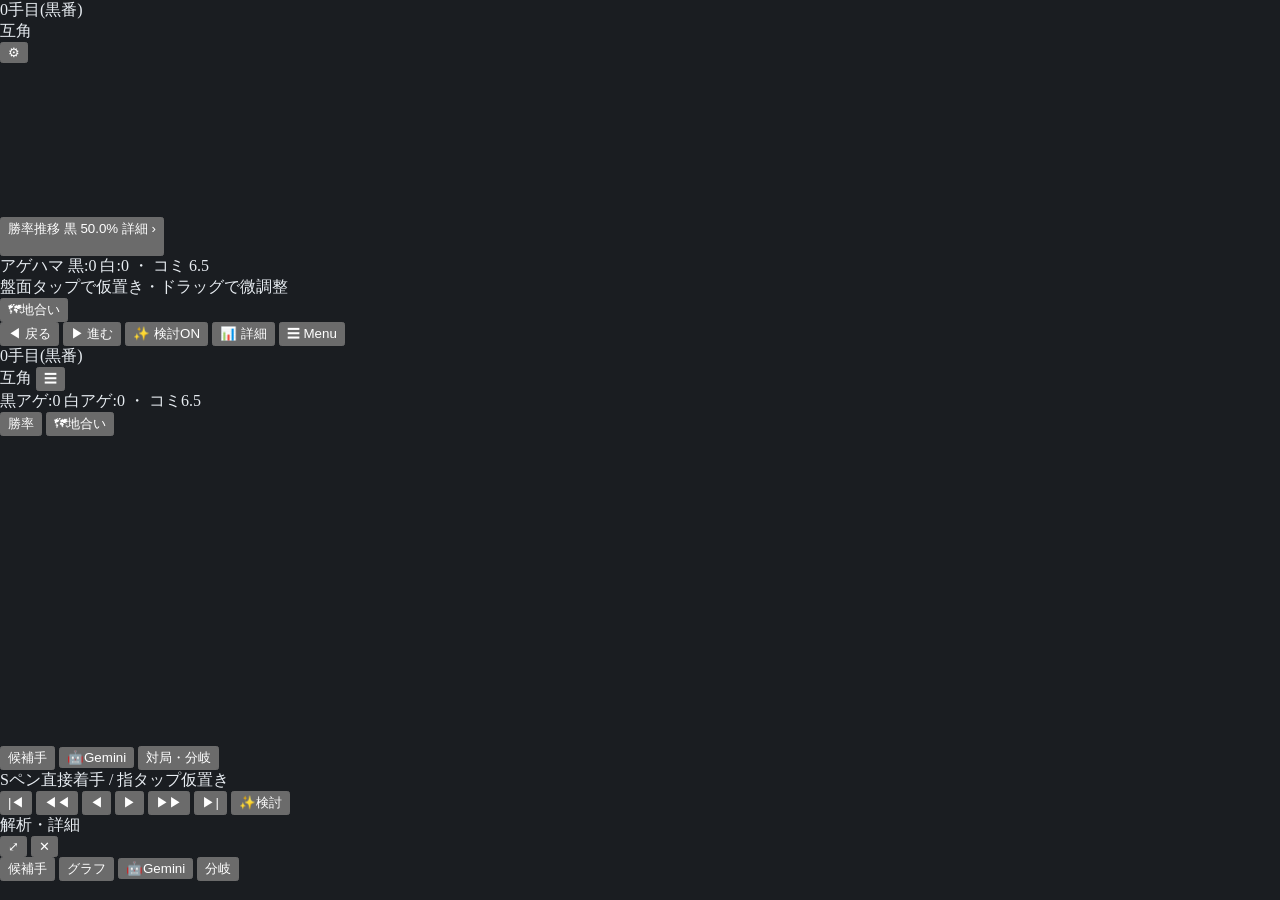
==== projects/web-goban/static/index.html @ 6f2521d2 "chore(discord-agent): 1と2を設定で切り替えられるようにして" ====
<!DOCTYPE html>
<html lang="ja">
<head>
  <meta charset="UTF-8">
  <meta name="viewport" content="width=device-width, initial-scale=1.0, maximum-scale=1.0, user-scalable=no, viewport-fit=cover">
  <meta name="theme-color" content="#1A1D21">
  <meta name="color-scheme" content="dark">
  <meta name="apple-mobile-web-app-capable" content="yes">
  <meta name="apple-mobile-web-app-status-bar-style" content="black-translucent">
  <title>Web 碁盤 (KataGo × Gemini)</title>
  <link rel="manifest" href="/manifest.webmanifest">
  <link rel="icon" type="image/svg+xml" href="/static/icons/icon.svg">
  <style>
    /* Critical no-flash dark boot backdrop */
    html, body {
      margin: 0;
      padding: 0;
      width: 100%;
      height: 100%;
      background-color: #1A1D21;
      color: #E8EDF2;
      overflow: hidden;
      overscroll-behavior: none;
    }
  </style>
  <link rel="stylesheet" href="/static/css/app.css?v=__BUILD_ID__">
</head>
<body>
  <div id="app" data-layout="mobile-portrait">
    <!-- [1] Mobile Top Status Bar (44px fixed) -->
    <header id="top-bar" data-testid="top-bar">
      <div class="top-status-left">
        <span id="conn-dot" class="conn-dot is-connecting" aria-label="接続状態"></span>
        <span id="top-move-text" class="move-text">0手目(黒番)</span>
        <div id="top-winrate-bar" class="winrate-bar" aria-label="勝率バー">
          <div id="top-winrate-fill" class="winrate-fill" style="width: 50%;"></div>
        </div>
        <span id="top-score-text" class="score-text">互角</span>
      </div>
      <button id="btn-settings" class="icon-btn" type="button" aria-label="設定・メニュー" data-testid="btn-settings">⚙</button>
    </header>

    <!-- [2] Board Column & 2-Layer Canvas Stage -->
    <main id="board-column" data-testid="board-column">
      <div id="board-stage" data-testid="board-stage">
        <canvas id="goban-static" data-testid="goban-static"></canvas>
        <canvas id="goban-dynamic" data-testid="goban-dynamic"></canvas>

        <!-- Zero-layout-shift overlays inside board stage -->
        <div id="connection-banner" class="board-banner is-warn" role="status" hidden data-testid="connection-banner">
          <span id="connection-banner-text">⚠️ サーバーへ再接続中…</span>
        </div>

        <div class="board-overlay-pills">
          <div id="branch-pill" class="board-pill" hidden data-testid="branch-pill">
            <span id="branch-pill-text" class="board-pill-label">🌿分岐 +1手</span>
            <button id="btn-return-main" class="pill-action-btn" type="button" data-board-overlay-control data-testid="btn-return-main">本譜へ</button>
          </div>
          <div id="zoom-pill" class="board-pill is-right" hidden data-testid="zoom-pill">
            <button id="btn-zoom-reset" class="pill-action-btn" type="button" data-board-overlay-control data-testid="btn-zoom-reset">🔍100%</button>
          </div>
        </div>

        <div id="external-katago-banner" class="board-banner is-bottom is-info" role="status" hidden data-testid="external-katago-banner">
          <span id="external-katago-banner-text">外部 KataGo (KaTrain等) を検知中 — 自動起動を抑制中</span>
        </div>
      </div>
    </main>

    <!-- [2b] Mobile Variable Mini Info Strip (auto-hidden when height <= 750px) -->
    <section id="mini-info-strip" aria-label="ミニ形勢情報" data-testid="mini-info-strip">
      <button id="btn-mini-sparkline" class="mini-sparkline-btn" type="button" data-testid="btn-mini-sparkline">
        <div class="mini-sparkline-header">
          <span class="mini-sparkline-title">勝率推移</span>
          <span id="mini-sparkline-wr" class="mini-sparkline-val">黒 50.0%</span>
          <span class="mini-sparkline-hint">詳細 ›</span>
        </div>
        <svg id="mini-sparkline-svg" class="mini-sparkline-svg" viewBox="0 0 320 26" preserveAspectRatio="none" aria-hidden="true"></svg>
      </button>
      <div id="mini-cand-row" class="mini-cand-row" data-testid="mini-cand-row"></div>
      <div id="mini-meta-row" class="mini-meta-row">
        <span id="mini-captures-text" class="mini-captures-text">アゲハマ 黒:0 白:0 ・ コミ 6.5</span>
        <span id="mini-flash-note" class="mini-flash-note" hidden></span>
      </div>
    </section>

    <!-- [3] Mobile State-Linked Fixed Action Bar (52px strict fixed height) -->
    <section id="action-bar" aria-label="操作バー" data-testid="action-bar">
      <div id="action-bar-normal" class="action-bar-pane">
        <div id="action-normal-text" class="action-summary-text">盤面タップで仮置き・ドラッグで微調整</div>
        <div id="action-review-controls" class="action-inline-group">
          <button id="btn-heatmap-mobile" class="compact-toggle-btn" type="button" aria-pressed="false" data-testid="btn-heatmap-mobile">🗺地合い</button>
        </div>
        <div id="action-play-controls" class="action-inline-group" hidden>
          <button id="btn-play-pass" class="compact-action-btn" type="button" data-testid="btn-play-pass">パス</button>
          <button id="btn-play-undo" class="compact-action-btn" type="button" data-testid="btn-play-undo">待った</button>
          <button id="btn-play-resign" class="compact-action-btn is-danger" type="button" data-testid="btn-play-resign">投了</button>
        </div>
      </div>

      <div id="action-bar-hover" class="action-bar-pane is-hover" hidden>
        <div id="action-hover-text" class="action-hover-text">👁 照準</div>
      </div>

      <div id="action-bar-ghost" class="action-bar-pane is-ghost" hidden>
        <span id="ghost-label" class="ghost-label" data-testid="ghost-label">黒 Q14</span>
        <div class="ghost-btn-group">
          <button id="btn-ghost-cancel" class="btn-ghost-cancel" type="button" data-testid="btn-ghost-cancel">✕ 取消</button>
          <button id="btn-ghost-confirm" class="btn-ghost-confirm" type="button" data-testid="btn-ghost-confirm">✓ 着手確定</button>
        </div>
      </div>
    </section>

    <!-- [4] Mobile Bottom Toolbar (56px + safe-area-bottom) -->
    <nav id="bottom-toolbar" aria-label="メインツールバー" data-testid="bottom-toolbar">
      <button id="btn-prev" class="toolbar-btn" type="button" data-testid="btn-prev">
        <span class="tb-icon">◀</span>
        <span class="tb-label">戻る</span>
      </button>
      <button id="btn-next" class="toolbar-btn" type="button" data-testid="btn-next">
        <span class="tb-icon">▶</span>
        <span class="tb-label">進む</span>
      </button>
      <button id="btn-toggle-analyze" class="toolbar-btn is-active" type="button" aria-pressed="true" data-testid="btn-toggle-analyze">
        <span id="analyze-btn-icon" class="tb-icon">✨</span>
        <span id="analyze-btn-label" class="tb-label">検討ON</span>
      </button>
      <button id="btn-open-sheet" class="toolbar-btn" type="button" data-testid="btn-open-sheet">
        <span class="tb-icon">📊</span>
        <span class="tb-label">詳細</span>
      </button>
      <button id="btn-menu" class="toolbar-btn" type="button" data-testid="btn-menu">
        <span class="tb-icon">☰</span>
        <span class="tb-label">Menu</span>
      </button>
    </nav>

    <!-- [Tablet] Permanent Integrated Side Panel (Landscape right / Portrait bottom) -->
    <aside id="side-panel" aria-label="解析・操作パネル" data-testid="side-panel">
      <!-- [R1] Side Header (44px) -->
      <div id="side-header" data-testid="side-header">
        <span id="side-conn-dot" class="conn-dot is-connecting" aria-label="接続状態"></span>
        <span id="side-move-text" class="move-text">0手目(黒番)</span>
        <div id="side-winrate-bar" class="winrate-bar" aria-label="勝率バー">
          <div id="side-winrate-fill" class="winrate-fill" style="width: 50%;"></div>
        </div>
        <span id="side-score-text" class="score-text">互角</span>
        <button id="btn-side-menu" class="icon-btn" type="button" aria-label="メニュー" data-testid="btn-side-menu">☰</button>
      </div>

      <!-- [R2] Eval Graph (156px) -->
      <div id="side-graph-wrap" data-testid="side-graph-wrap">
        <div class="graph-toolbar">
          <span id="side-graph-meta" class="graph-meta-text">黒アゲ:0 白アゲ:0 ・ コミ6.5</span>
          <div class="graph-toolbar-btns">
            <button id="btn-graph-mode-side" class="compact-toggle-btn" type="button" data-testid="btn-graph-mode-side">勝率</button>
            <button id="btn-heatmap-side" class="compact-toggle-btn" type="button" aria-pressed="false" data-testid="btn-heatmap-side">🗺地合い</button>
          </div>
        </div>
        <svg id="eval-graph-svg" class="eval-graph-svg" viewBox="0 0 460 110" preserveAspectRatio="none" role="img" aria-label="勝率・目数推移グラフ" data-testid="eval-graph-svg"></svg>
      </div>

      <!-- [R3] Side Tabs (48px) -->
      <div id="side-tabs" role="tablist" data-testid="side-tabs">
        <button class="panel-tab is-active" type="button" role="tab" aria-selected="true" data-side-tab="candidates" data-testid="side-tab-candidates">候補手</button>
        <button class="panel-tab" type="button" role="tab" aria-selected="false" data-side-tab="coach" data-testid="side-tab-coach">🤖Gemini</button>
        <button class="panel-tab" type="button" role="tab" aria-selected="false" data-side-tab="game" data-testid="side-tab-game">対局・分岐</button>
      </div>

      <!-- [R4] Side Scroll Content (flex: 1) -->
      <div id="side-scroll" data-testid="side-scroll">
        <div id="side-pane-candidates" class="panel-pane"></div>
        <div id="side-pane-coach" class="panel-pane" hidden></div>
        <div id="side-pane-game" class="panel-pane" hidden></div>
      </div>

      <!-- [R5] Side State-Linked Action Bar (48px strict fixed height) -->
      <div id="side-action-bar" data-testid="side-action-bar">
        <div id="side-action-normal" class="action-bar-pane">
          <div id="side-action-text" class="action-summary-text">Sペン直接着手 / 指タップ仮置き</div>
          <div id="side-play-controls" class="action-inline-group" hidden>
            <button id="btn-side-pass" class="compact-action-btn" type="button" data-testid="btn-side-pass">パス</button>
            <button id="btn-side-undo" class="compact-action-btn" type="button" data-testid="btn-side-undo">待った</button>
            <button id="btn-side-resign" class="compact-action-btn is-danger" type="button" data-testid="btn-side-resign">投了</button>
          </div>
        </div>

        <div id="side-action-hover" class="action-bar-pane is-hover" hidden>
          <div id="side-hover-text" class="action-hover-text">👁 照準</div>
        </div>

        <div id="side-action-ghost" class="action-bar-pane is-ghost" hidden>
          <span id="side-ghost-label" class="ghost-label" data-testid="side-ghost-label">黒 Q14</span>
          <div class="ghost-btn-group">
            <button id="btn-side-ghost-cancel" class="btn-ghost-cancel" type="button" data-testid="btn-side-ghost-cancel">✕ 取消</button>
            <button id="btn-side-ghost-confirm" class="btn-ghost-confirm" type="button" data-testid="btn-side-ghost-confirm">✓ 着手確定</button>
          </div>
        </div>
      </div>

      <!-- [R6] Side Navigation Footer (56px) -->
      <div id="side-footer" data-testid="side-footer">
        <button id="btn-side-start" class="side-nav-btn" type="button" aria-label="初手へ" data-testid="btn-side-start">|◀</button>
        <button id="btn-side-back5" class="side-nav-btn" type="button" aria-label="5手戻る" data-testid="btn-side-back5">◀◀</button>
        <button id="btn-side-prev" class="side-nav-btn" type="button" aria-label="1手戻る" data-testid="btn-side-prev">◀</button>
        <button id="btn-side-next" class="side-nav-btn" type="button" aria-label="1手進む" data-testid="btn-side-next">▶</button>
        <button id="btn-side-fwd5" class="side-nav-btn" type="button" aria-label="5手進む" data-testid="btn-side-fwd5">▶▶</button>
        <button id="btn-side-end" class="side-nav-btn" type="button" aria-label="最終手へ" data-testid="btn-side-end">▶|</button>
        <button id="btn-side-analyze" class="side-analyze-btn is-active" type="button" aria-pressed="true" data-testid="btn-side-analyze">✨検討</button>
      </div>
    </aside>

    <!-- [5] Mobile Expandable Bottom Sheet (closed / half 52dvh / full 84dvh) -->
    <section id="bottom-sheet" data-snap="closed" aria-label="詳細解析シート" data-testid="bottom-sheet">
      <div id="sheet-handle" data-testid="sheet-handle">
        <span id="sheet-title" class="sheet-title">解析・詳細</span>
        <div class="sheet-drag-pill" aria-hidden="true"></div>
        <div class="sheet-handle-actions">
          <button id="btn-sheet-expand" class="icon-btn" type="button" aria-label="全画面切替" data-testid="btn-sheet-expand">⤢</button>
          <button id="btn-sheet-close" class="icon-btn" type="button" aria-label="閉じる" data-testid="btn-sheet-close">✕</button>
        </div>
      </div>

      <div id="sheet-tabs" role="tablist" data-testid="sheet-tabs">
        <button class="panel-tab is-active" type="button" role="tab" aria-selected="true" data-sheet-tab="candidates" data-testid="sheet-tab-candidates">候補手</button>
        <button class="panel-tab" type="button" role="tab" aria-selected="false" data-sheet-tab="graph" data-testid="sheet-tab-graph">グラフ</button>
        <button class="panel-tab" type="button" role="tab" aria-selected="false" data-sheet-tab="coach" data-testid="sheet-tab-coach">🤖Gemini</button>
        <button class="panel-tab" type="button" role="tab" aria-selected="false" data-sheet-tab="branches" data-testid="sheet-tab-branches">分岐</button>
      </div>

      <div id="sheet-body" data-testid="sheet-body">
        <div id="sheet-pane-candidates" class="panel-pane"></div>
        <div id="sheet-pane-graph" class="panel-pane" hidden>
          <div class="graph-toolbar">
            <span id="sheet-graph-meta" class="graph-meta-text">勝率・目数推移（タップで移動）</span>
            <div class="graph-toolbar-btns">
              <button id="btn-graph-mode-sheet" class="compact-toggle-btn" type="button" data-testid="btn-graph-mode-sheet">勝率</button>
              <button id="btn-heatmap-sheet" class="compact-toggle-btn" type="button" aria-pressed="false" data-testid="btn-heatmap-sheet">🗺地合い</button>
            </div>
          </div>
          <svg id="sheet-eval-graph-svg" class="eval-graph-svg is-tall" viewBox="0 0 360 150" preserveAspectRatio="none" role="img" aria-label="評価推移グラフ"></svg>
          <div id="sheet-graph-legend" class="graph-legend">
            <span class="legend-item"><span class="badge-dot is-blunder"></span>大悪手</span>
            <span class="legend-item"><span class="badge-dot is-mistake"></span>悪手</span>
            <span class="legend-item"><span class="badge-dot is-inaccuracy"></span>疑問手</span>
            <span class="legend-item"><span class="badge-dot is-good"></span>好手</span>
          </div>
        </div>
        <div id="sheet-pane-coach" class="panel-pane" hidden></div>
        <div id="sheet-pane-branches" class="panel-pane" hidden></div>
      </div>
    </section>

    <!-- Menu / Settings Modal -->
    <div id="menu-modal" class="modal-backdrop" hidden role="dialog" aria-modal="true" aria-label="設定・対局メニュー" data-testid="menu-modal">
      <div class="modal-card">
        <div class="modal-header">
          <h2 class="modal-title">対局・棋譜・設定</h2>
          <button id="btn-menu-close" class="icon-btn" type="button" aria-label="閉じる" data-testid="btn-menu-close">✕</button>
        </div>

        <div class="modal-body">
          <!-- New Game Section -->
          <section class="modal-section">
            <h3 class="modal-section-title">新規対局 / 検討</h3>
            <div class="form-grid">
              <label class="form-field">
                <span>盤サイズ</span>
                <select id="sel-board-size">
                  <option value="19" selected>19路盤</option>
                  <option value="13">13路盤</option>
                  <option value="9">9路盤</option>
                </select>
              </label>
              <label class="form-field">
                <span>モード</span>
                <select id="sel-game-mode">
                  <option value="review" selected>検討モード</option>
                  <option value="play">AI対局モード</option>
                </select>
              </label>
              <label class="form-field">
                <span>置き石</span>
                <select id="sel-handicap">
                  <option value="0" selected>互先 (0)</option>
                  <option value="2">2子</option>
                  <option value="3">3子</option>
                  <option value="4">4子</option>
                  <option value="5">5子</option>
                  <option value="6">6子</option>
                  <option value="9">9子</option>
                </select>
              </label>
              <label class="form-field">
                <span>コミ</span>
                <input id="input-komi" type="number" step="0.5" value="6.5">
              </label>
              <label class="form-field">
                <span>AI強さ</span>
                <select id="sel-ai-level">
                  <option value="15k">15級</option>
                  <option value="10k">10級</option>
                  <option value="5k" selected>5級</option>
                  <option value="1d">初段</option>
                  <option value="5d">五段</option>
                  <option value="max">全力</option>
                </select>
              </label>
              <label class="form-field">
                <span>手番(対局時)</span>
                <select id="sel-human-color">
                  <option value="B" selected>黒番</option>
                  <option value="W">白番</option>
                </select>
              </label>
            </div>
            <div class="modal-btn-row">
              <button id="btn-new-game" class="primary-btn" type="button" data-testid="btn-new-game">新規対局を開始</button>
            </div>
          </section>

          <!-- SGF Import / Export -->
          <section class="modal-section">
            <h3 class="modal-section-title">SGF 棋譜 入出力</h3>
            <div class="modal-btn-row">
              <label class="secondary-btn file-label-btn" for="input-sgf-file">📂 SGFファイル読込</label>
              <input id="input-sgf-file" type="file" accept=".sgf,text/plain" hidden>
              <button id="btn-export-sgf" class="secondary-btn" type="button" data-testid="btn-export-sgf">⬇ SGF保存/共有</button>
              <button id="btn-copy-sgf" class="secondary-btn" type="button" data-testid="btn-copy-sgf">📋 コピー</button>
            </div>
            <textarea id="input-sgf-text" class="sgf-textarea" rows="3" placeholder="(;GM[1]FF[4]SZ[19];B[pd];W[dd]) を貼り付け…"></textarea>
            <div class="modal-btn-row">
              <button id="btn-import-sgf-text" class="secondary-btn" type="button" data-testid="btn-import-sgf-text">SGFテキストを読み込む</button>
            </div>
          </section>

          <!-- Input & UX Settings -->
          <section class="modal-section">
            <h3 class="modal-section-title">操作・表示設定</h3>
            <div class="form-grid">
              <label class="form-field is-wide">
                <span>着手方法（決定ボタン不要化）</span>
                <select id="sel-input-mode">
                  <option value="retap" selected>① 仮置き ➔ 同じ石を再タップで着手</option>
                  <option value="always_direct">② 1タップで直接着手（早碁・直感）</option>
                  <option value="always_ghost">③ 仮置き ➔ 右下の決定ボタンで着手</option>
                </select>
              </label>
              <label class="form-field">
                <span>指上方向オフセット</span>
                <select id="sel-touch-offset">
                  <option value="52" selected>標準 (52px)</option>
                  <option value="40">小さめ (40px)</option>
                  <option value="64">大きめ (64px)</option>
                  <option value="0">OFF (0px)</option>
                </select>
              </label>
              <label class="form-field">
                <span>候補手ラベル</span>
                <select id="sel-cand-label">
                  <option value="loss" selected>損目数 (-X.X)</option>
                  <option value="winrate">勝率 (%)</option>
                  <option value="rank">順位 (1..5)</option>
                </select>
              </label>
            </div>

            <div class="toggle-list">
              <label class="toggle-row">
                <span>スマホ幅(&lt;600px)ではSペンも仮置き</span>
                <input id="chk-pen-ghost-mobile" type="checkbox">
              </label>
              <label class="toggle-row">
                <span>仮置き石の再タップで確定 (350ms保護)</span>
                <input id="chk-retap-confirm" type="checkbox">
              </label>
              <label class="toggle-row">
                <span>交点スナップ振動 (ハプティクス)</span>
                <input id="chk-haptics" type="checkbox" checked>
              </label>
              <label class="toggle-row">
                <span>左利きレイアウト (確定ボタン・パネル反転)</span>
                <input id="chk-handed-left" type="checkbox">
              </label>
              <label class="toggle-row">
                <span>対局中の画面スリープ防止</span>
                <input id="chk-keep-screen" type="checkbox">
              </label>
            </div>
          </section>

          <!-- KataGo Engine Controls -->
          <section class="modal-section">
            <h3 class="modal-section-title">KataGo エンジン制御</h3>
            <div id="engine-status-summary" class="engine-status-box">状態: 確認中…</div>
            <div class="modal-btn-row">
              <button id="btn-engine-warmup" class="secondary-btn" type="button" data-testid="btn-engine-warmup">⚡ エンジン起動</button>
              <button id="btn-full-review" class="secondary-btn" type="button" data-testid="btn-full-review">📊 1局一括検討</button>
              <button id="btn-engine-stop" class="secondary-btn is-danger" type="button" data-testid="btn-engine-stop">⏹ 停止</button>
            </div>
          </section>
        </div>
      </div>
    </div>

    <!-- Non-blocking Toast Overlay -->
    <div id="toast" class="toast" role="status" aria-live="polite" hidden data-testid="toast"></div>
  </div>

  <script type="module" src="/static/js/main.js?v=__BUILD_ID__"></script>
</body>
</html>
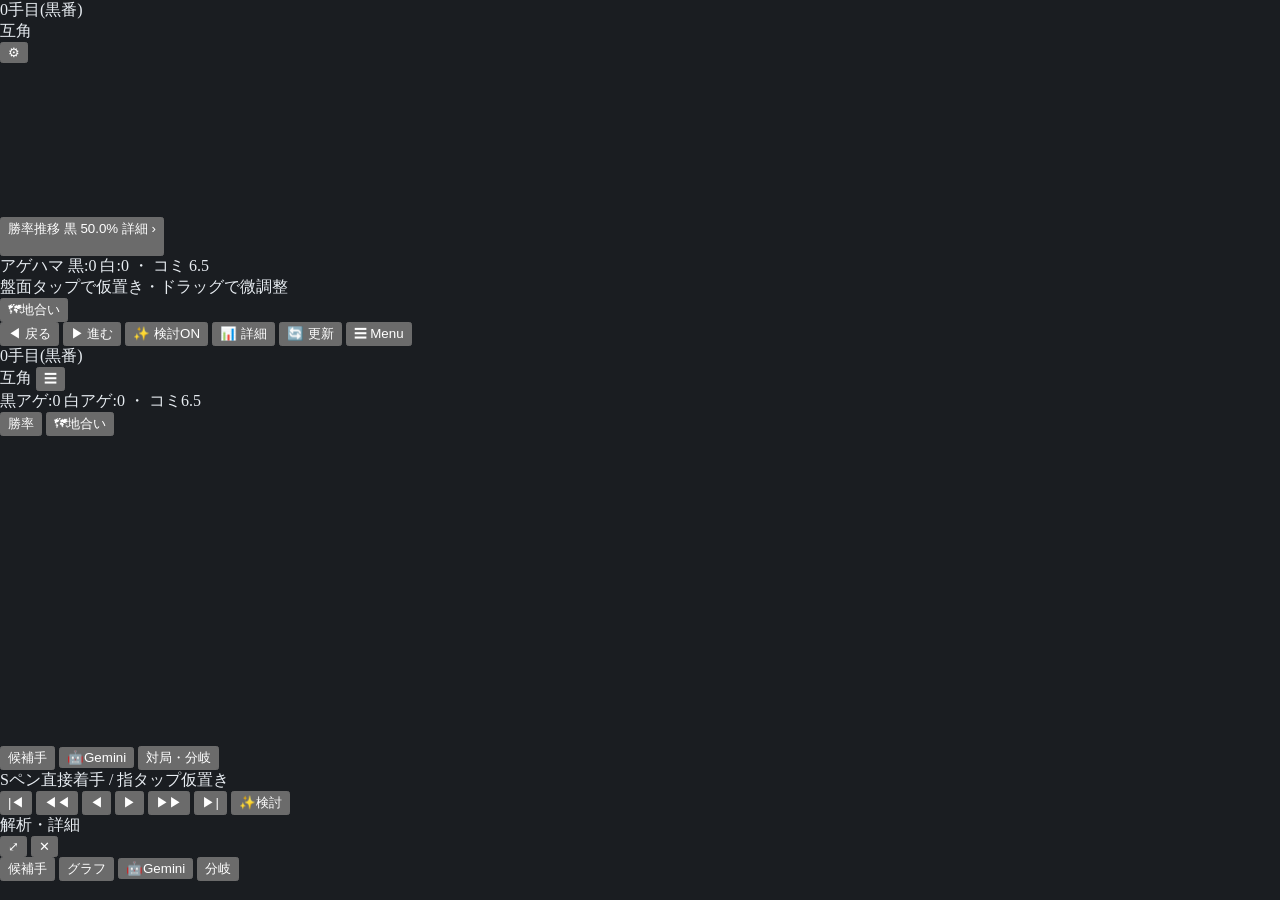
==== commit 1ebf9308: "chore(discord-agent): 右手で操作しやすい 右下あたりにリロードボタンを追加できますか" ====
--- a/projects/web-goban/static/index.html
+++ b/projects/web-goban/static/index.html
@@ -22,6 +22,18 @@
       overflow: hidden;
       overscroll-behavior: none;
     }
+    /* 強制スタイルオーバーライド（PWA/ブラウザのキャッシュ残りを即時上書き） */
+    .modal-card {
+      height: 85vh !important;
+      max-height: 85vh !important;
+    }
+    .modal-body {
+      flex: 1 1 0 !important;
+      overflow-y: auto !important;
+    }
+    .form-field.is-wide {
+      grid-column: 1 / -1 !important;
+    }
   </style>
   <link rel="stylesheet" href="/static/css/app.css?v=__BUILD_ID__">
 </head>
@@ -129,6 +141,10 @@
         <span class="tb-icon">📊</span>
         <span class="tb-label">詳細</span>
       </button>
+      <button id="btn-reload" class="toolbar-btn" type="button" aria-label="ページ再読み込み" data-testid="btn-reload">
+        <span class="tb-icon">🔄</span>
+        <span class="tb-label">更新</span>
+      </button>
       <button id="btn-menu" class="toolbar-btn" type="button" data-testid="btn-menu">
         <span class="tb-icon">☰</span>
         <span class="tb-label">Menu</span>
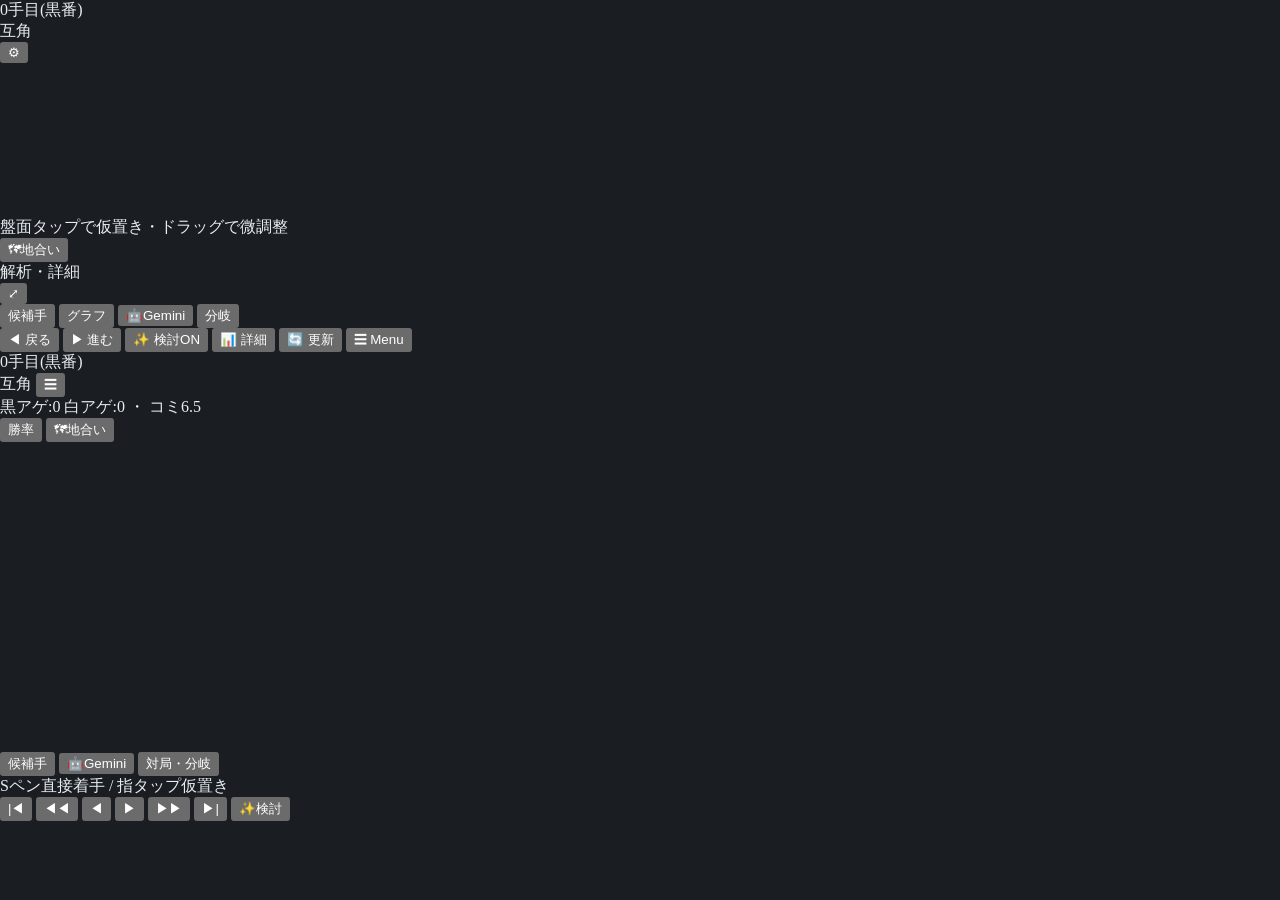
==== commit e157c2b9: "chore(discord-agent): 続きをお願い" ====
--- a/projects/web-goban/static/index.html
+++ b/projects/web-goban/static/index.html
@@ -48,6 +48,7 @@
           <div id="top-winrate-fill" class="winrate-fill" style="width: 50%;"></div>
         </div>
         <span id="top-score-text" class="score-text">互角</span>
+        <button id="btn-top-return-main" class="top-branch-btn" type="button" aria-label="本譜へ戻る" hidden data-testid="btn-top-return-main">🌿+1手 本譜へ</button>
       </div>
       <button id="btn-settings" class="icon-btn" type="button" aria-label="設定・メニュー" data-testid="btn-settings">⚙</button>
     </header>
@@ -64,9 +65,10 @@
         </div>
 
         <div class="board-overlay-pills">
-          <div id="branch-pill" class="board-pill" hidden data-testid="branch-pill">
-            <span id="branch-pill-text" class="board-pill-label">🌿分岐 +1手</span>
-            <button id="btn-return-main" class="pill-action-btn" type="button" data-board-overlay-control data-testid="btn-return-main">本譜へ</button>
+          <div id="branch-pill" class="board-pill is-compact" hidden style="display: none !important;" data-testid="branch-pill">
+            <span id="branch-pill-text" class="board-pill-label">🌿+1手</span>
+            <button id="btn-return-main" class="pill-action-btn is-compact" type="button" aria-label="本譜へ戻る" data-board-overlay-control data-testid="btn-return-main">本譜</button>
+            <button id="btn-dismiss-branch" class="pill-close-btn" type="button" aria-label="表示を閉じる" data-board-overlay-control data-testid="btn-dismiss-branch">✕</button>
           </div>
           <div id="zoom-pill" class="board-pill is-right" hidden data-testid="zoom-pill">
             <button id="btn-zoom-reset" class="pill-action-btn" type="button" data-board-overlay-control data-testid="btn-zoom-reset">🔍100%</button>
@@ -79,8 +81,38 @@
       </div>
     </main>
 
-    <!-- [2b] Mobile Variable Mini Info Strip (auto-hidden when height <= 750px) -->
-    <section id="mini-info-strip" aria-label="ミニ形勢情報" data-testid="mini-info-strip">
+    <!-- [3] Mobile State-Linked Fixed Action Bar (52px strict fixed height) -->
+    <section id="action-bar" aria-label="操作バー" data-testid="action-bar">
+      <div id="action-bar-normal" class="action-bar-pane">
+        <div id="action-normal-text" class="action-summary-text">盤面タップで仮置き・ドラッグで微調整</div>
+        <div class="action-inline-group">
+          <button id="btn-action-return-main" class="compact-action-btn is-branch" type="button" hidden data-testid="btn-action-return-main">🌿本譜へ</button>
+        </div>
+        <div id="action-review-controls" class="action-inline-group">
+          <button id="btn-heatmap-mobile" class="compact-toggle-btn" type="button" aria-pressed="false" data-testid="btn-heatmap-mobile">🗺地合い</button>
+        </div>
+        <div id="action-play-controls" class="action-inline-group" hidden>
+          <button id="btn-play-pass" class="compact-action-btn" type="button" data-testid="btn-play-pass">パス</button>
+          <button id="btn-play-undo" class="compact-action-btn" type="button" data-testid="btn-play-undo">待った</button>
+          <button id="btn-play-resign" class="compact-action-btn is-danger" type="button" data-testid="btn-play-resign">投了</button>
+        </div>
+      </div>
+
+      <div id="action-bar-hover" class="action-bar-pane is-hover" hidden>
+        <div id="action-hover-text" class="action-hover-text">👁 照準</div>
+      </div>
+
+      <div id="action-bar-ghost" class="action-bar-pane is-ghost" hidden>
+        <span id="ghost-label" class="ghost-label" data-testid="ghost-label">黒 Q14</span>
+        <div class="ghost-btn-group">
+          <button id="btn-ghost-cancel" class="btn-ghost-cancel" type="button" data-testid="btn-ghost-cancel">✕ 取消</button>
+          <button id="btn-ghost-confirm" class="btn-ghost-confirm" type="button" data-testid="btn-ghost-confirm">✓ 着手確定</button>
+        </div>
+      </div>
+    </section>
+
+    <!-- [2b] Mobile Variable Mini Info Strip (hidden in favor of integrated bottom sheet) -->
+    <section id="mini-info-strip" aria-label="ミニ形勢情報" data-testid="mini-info-strip" style="display: none !important;">
       <button id="btn-mini-sparkline" class="mini-sparkline-btn" type="button" data-testid="btn-mini-sparkline">
         <div class="mini-sparkline-header">
           <span class="mini-sparkline-title">勝率推移</span>
@@ -96,30 +128,44 @@
       </div>
     </section>
 
-    <!-- [3] Mobile State-Linked Fixed Action Bar (52px strict fixed height) -->
-    <section id="action-bar" aria-label="操作バー" data-testid="action-bar">
-      <div id="action-bar-normal" class="action-bar-pane">
-        <div id="action-normal-text" class="action-summary-text">盤面タップで仮置き・ドラッグで微調整</div>
-        <div id="action-review-controls" class="action-inline-group">
-          <button id="btn-heatmap-mobile" class="compact-toggle-btn" type="button" aria-pressed="false" data-testid="btn-heatmap-mobile">🗺地合い</button>
-        </div>
-        <div id="action-play-controls" class="action-inline-group" hidden>
-          <button id="btn-play-pass" class="compact-action-btn" type="button" data-testid="btn-play-pass">パス</button>
-          <button id="btn-play-undo" class="compact-action-btn" type="button" data-testid="btn-play-undo">待った</button>
-          <button id="btn-play-resign" class="compact-action-btn is-danger" type="button" data-testid="btn-play-resign">投了</button>
-        </div>
-      </div>
-
-      <div id="action-bar-hover" class="action-bar-pane is-hover" hidden>
-        <div id="action-hover-text" class="action-hover-text">👁 照準</div>
-      </div>
-
-      <div id="action-bar-ghost" class="action-bar-pane is-ghost" hidden>
-        <span id="ghost-label" class="ghost-label" data-testid="ghost-label">黒 Q14</span>
-        <div class="ghost-btn-group">
-          <button id="btn-ghost-cancel" class="btn-ghost-cancel" type="button" data-testid="btn-ghost-cancel">✕ 取消</button>
-          <button id="btn-ghost-confirm" class="btn-ghost-confirm" type="button" data-testid="btn-ghost-confirm">✓ 着手確定</button>
-        </div>
+    <!-- [5] Mobile Integrated Fixed Window (Candidates / Graph / Gemini / Branches) -->
+    <section id="bottom-sheet" data-snap="docked" aria-label="詳細解析シート" data-testid="bottom-sheet">
+      <div id="sheet-handle" data-testid="sheet-handle">
+        <span id="sheet-title" class="sheet-title">解析・詳細</span>
+        <div class="sheet-drag-pill" aria-hidden="true"></div>
+        <div class="sheet-handle-actions">
+          <button id="btn-sheet-expand" class="icon-btn" type="button" aria-label="全画面切替" data-testid="btn-sheet-expand">⤢</button>
+          <button id="btn-sheet-close" class="icon-btn" type="button" aria-label="閉じる" data-testid="btn-sheet-close" style="display: none;">✕</button>
+        </div>
+      </div>
+
+      <div id="sheet-tabs" role="tablist" data-testid="sheet-tabs">
+        <button class="panel-tab is-active" type="button" role="tab" aria-selected="true" data-sheet-tab="candidates" data-testid="sheet-tab-candidates">候補手</button>
+        <button class="panel-tab" type="button" role="tab" aria-selected="false" data-sheet-tab="graph" data-testid="sheet-tab-graph">グラフ</button>
+        <button class="panel-tab" type="button" role="tab" aria-selected="false" data-sheet-tab="coach" data-testid="sheet-tab-coach">🤖Gemini</button>
+        <button class="panel-tab" type="button" role="tab" aria-selected="false" data-sheet-tab="branches" data-testid="sheet-tab-branches">分岐</button>
+      </div>
+
+      <div id="sheet-body" data-testid="sheet-body">
+        <div id="sheet-pane-candidates" class="panel-pane"></div>
+        <div id="sheet-pane-graph" class="panel-pane" hidden>
+          <div class="graph-toolbar">
+            <span id="sheet-graph-meta" class="graph-meta-text">勝率・目数推移（タップで移動）</span>
+            <div class="graph-toolbar-btns">
+              <button id="btn-graph-mode-sheet" class="compact-toggle-btn" type="button" data-testid="btn-graph-mode-sheet">勝率</button>
+              <button id="btn-heatmap-sheet" class="compact-toggle-btn" type="button" aria-pressed="false" data-testid="btn-heatmap-sheet">🗺地合い</button>
+            </div>
+          </div>
+          <svg id="sheet-eval-graph-svg" class="eval-graph-svg is-tall" viewBox="0 0 360 150" preserveAspectRatio="none" role="img" aria-label="評価推移グラフ"></svg>
+          <div id="sheet-graph-legend" class="graph-legend">
+            <span class="legend-item"><span class="badge-dot is-blunder"></span>大悪手</span>
+            <span class="legend-item"><span class="badge-dot is-mistake"></span>悪手</span>
+            <span class="legend-item"><span class="badge-dot is-inaccuracy"></span>疑問手</span>
+            <span class="legend-item"><span class="badge-dot is-good"></span>好手</span>
+          </div>
+        </div>
+        <div id="sheet-pane-coach" class="panel-pane" hidden></div>
+        <div id="sheet-pane-branches" class="panel-pane" hidden></div>
       </div>
     </section>
 
@@ -225,47 +271,6 @@
         <button id="btn-side-analyze" class="side-analyze-btn is-active" type="button" aria-pressed="true" data-testid="btn-side-analyze">✨検討</button>
       </div>
     </aside>
-
-    <!-- [5] Mobile Expandable Bottom Sheet (closed / half 52dvh / full 84dvh) -->
-    <section id="bottom-sheet" data-snap="closed" aria-label="詳細解析シート" data-testid="bottom-sheet">
-      <div id="sheet-handle" data-testid="sheet-handle">
-        <span id="sheet-title" class="sheet-title">解析・詳細</span>
-        <div class="sheet-drag-pill" aria-hidden="true"></div>
-        <div class="sheet-handle-actions">
-          <button id="btn-sheet-expand" class="icon-btn" type="button" aria-label="全画面切替" data-testid="btn-sheet-expand">⤢</button>
-          <button id="btn-sheet-close" class="icon-btn" type="button" aria-label="閉じる" data-testid="btn-sheet-close">✕</button>
-        </div>
-      </div>
-
-      <div id="sheet-tabs" role="tablist" data-testid="sheet-tabs">
-        <button class="panel-tab is-active" type="button" role="tab" aria-selected="true" data-sheet-tab="candidates" data-testid="sheet-tab-candidates">候補手</button>
-        <button class="panel-tab" type="button" role="tab" aria-selected="false" data-sheet-tab="graph" data-testid="sheet-tab-graph">グラフ</button>
-        <button class="panel-tab" type="button" role="tab" aria-selected="false" data-sheet-tab="coach" data-testid="sheet-tab-coach">🤖Gemini</button>
-        <button class="panel-tab" type="button" role="tab" aria-selected="false" data-sheet-tab="branches" data-testid="sheet-tab-branches">分岐</button>
-      </div>
-
-      <div id="sheet-body" data-testid="sheet-body">
-        <div id="sheet-pane-candidates" class="panel-pane"></div>
-        <div id="sheet-pane-graph" class="panel-pane" hidden>
-          <div class="graph-toolbar">
-            <span id="sheet-graph-meta" class="graph-meta-text">勝率・目数推移（タップで移動）</span>
-            <div class="graph-toolbar-btns">
-              <button id="btn-graph-mode-sheet" class="compact-toggle-btn" type="button" data-testid="btn-graph-mode-sheet">勝率</button>
-              <button id="btn-heatmap-sheet" class="compact-toggle-btn" type="button" aria-pressed="false" data-testid="btn-heatmap-sheet">🗺地合い</button>
-            </div>
-          </div>
-          <svg id="sheet-eval-graph-svg" class="eval-graph-svg is-tall" viewBox="0 0 360 150" preserveAspectRatio="none" role="img" aria-label="評価推移グラフ"></svg>
-          <div id="sheet-graph-legend" class="graph-legend">
-            <span class="legend-item"><span class="badge-dot is-blunder"></span>大悪手</span>
-            <span class="legend-item"><span class="badge-dot is-mistake"></span>悪手</span>
-            <span class="legend-item"><span class="badge-dot is-inaccuracy"></span>疑問手</span>
-            <span class="legend-item"><span class="badge-dot is-good"></span>好手</span>
-          </div>
-        </div>
-        <div id="sheet-pane-coach" class="panel-pane" hidden></div>
-        <div id="sheet-pane-branches" class="panel-pane" hidden></div>
-      </div>
-    </section>
 
     <!-- Menu / Settings Modal -->
     <div id="menu-modal" class="modal-backdrop" hidden role="dialog" aria-modal="true" aria-label="設定・対局メニュー" data-testid="menu-modal">
